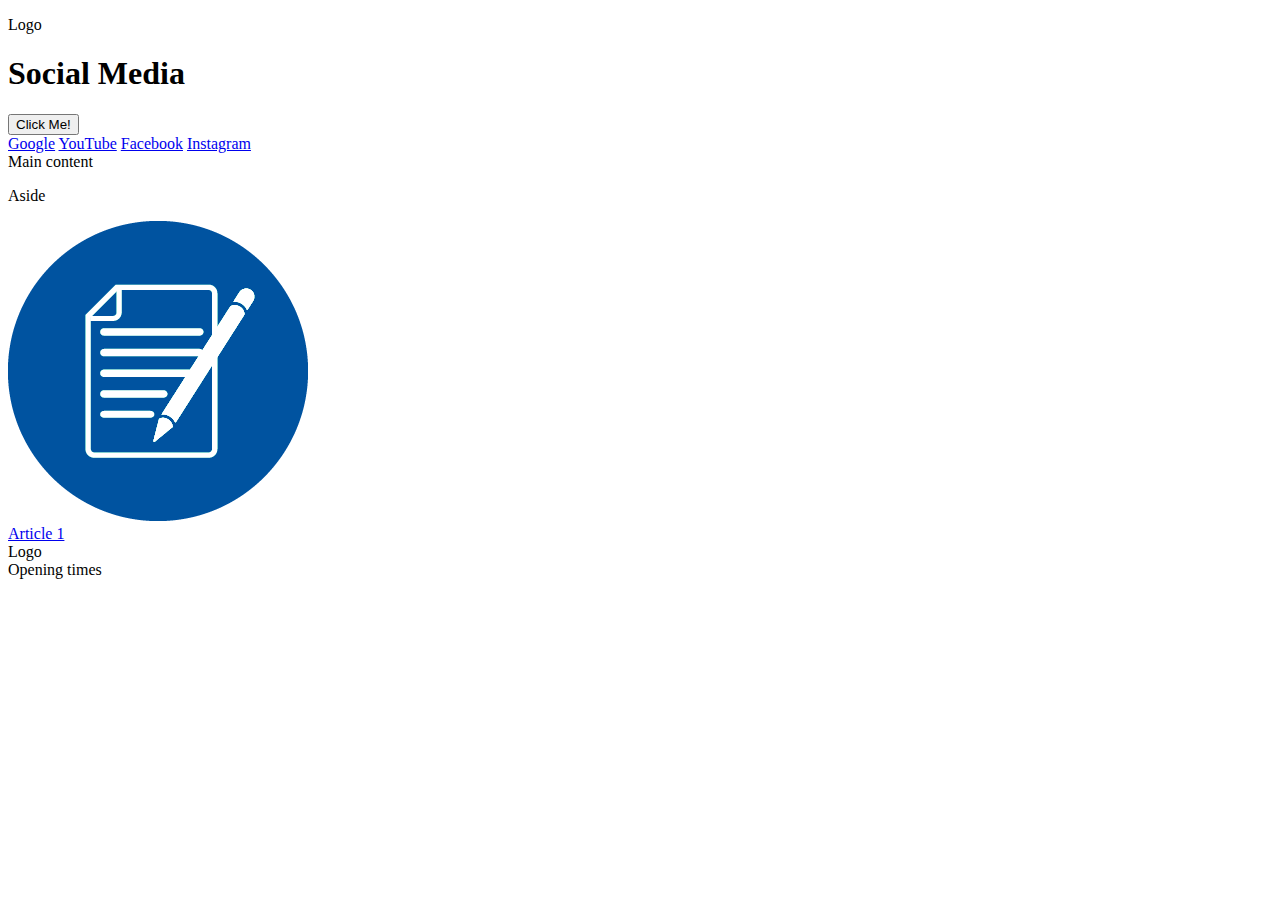
==== Class-6/index-6.html @ 30521a63 "'udpade'" ====
<!DOCTYPE html>
<html>
   <head>
    <meta name="viewport" content="width-device-width, initial-scale=1">
    <title>
        Class 6
    </title>
    <link rel="stylesheet" type="text/css" href="C:\Users\Asus\Desktop\Code School\Class-6\Layout\Style.css">
   </head> 
   <body>
    <header>
        <div class="header-container">
            <div class="header-item">
                <p>Logo</p>
            </div>
            <div class="header-item">
                <h1>Social Media</h1>
            </div>
            <div class="header-item">
                <button type="button">Click Me!</button>
            </div>
        </div>
        <nav class="nav-container">
            <a href="https://www.google.com/?authuser=1">Google</a>
            <a href="https://www.youtube.com/">YouTube</a>
            <a href="https://www.facebook.com/">Facebook</a>
            <a href="https://www.instagram.com/">Instagram</a>
        </nav>
    </header>
    <section>
        Main content
        <aside>
            <p>Aside</p>
            <div class="asise-item">
                <img src="Media/articol-2.png" alt="Image" >
            </div>
            <div class="asise-item">
                <a href="https://www.google.com/?authuser=1">Article 1</a>
            </div>
        </aside>
    </section>
    <footer>
        <div class="header-container">
            <div>Logo</div>
            <div>Opening times</div>
        </div>
    </footer>
   </body>
</html>
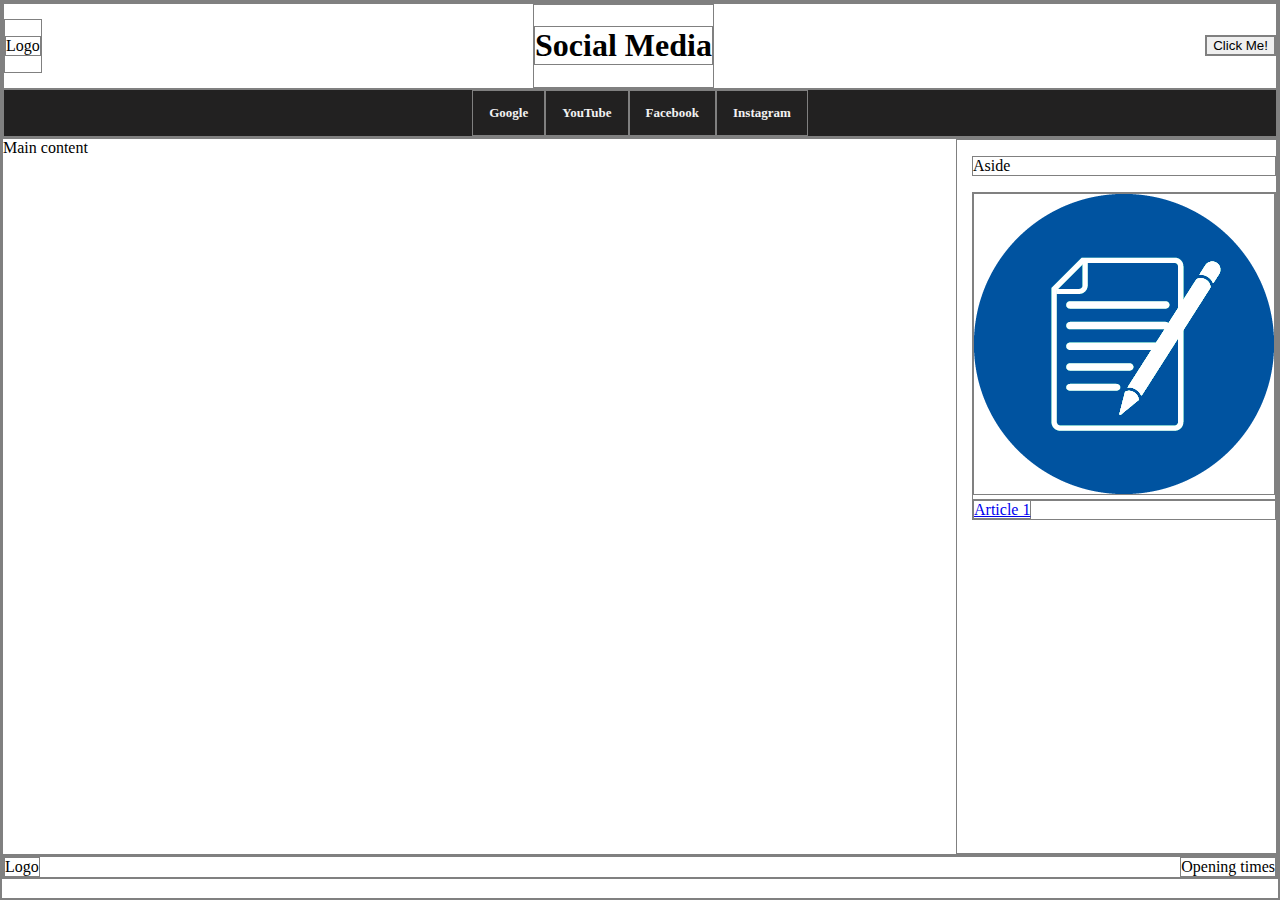
==== commit 67b8b524: "'update'" ====
--- a/Class-6/index-6.html
+++ b/Class-6/index-6.html
@@ -5,7 +5,7 @@
     <title>
         Class 6
     </title>
-    <link rel="stylesheet" type="text/css" href="C:\Users\Asus\Desktop\Code School\Class-6\Layout\Style.css">
+    <link rel="stylesheet" type="text/css" href="Layout/Style.css">
    </head> 
    <body>
     <header>
--- a/Class-6/Layout/Style.css
+++ b/Class-6/Layout/Style.css
@@ -0,0 +1,64 @@
+html,
+body {
+    height: 100%;
+    margin: 0px;
+    padding: 0px;
+}
+
+* {
+    box-sizing: border-box;
+    border: thin solid grey;
+
+}
+
+.header-container{
+    display: flex;
+    flex-direction: row;
+    justify-content: space-between;
+    align-items: center;
+}
+
+.nav-container{
+    display: flex;
+    justify-content: center;
+    
+}
+
+nav { 
+    overflow: hidden; 
+    background-color: rgb(34, 33, 33);
+    }
+
+    nav a { 
+        float: left;
+        color: #f2f2f2; 
+        text-align: center; 
+        padding: 14px 16px; 
+        text-decoration: none;
+        font:bold 13px Georgia, serif;
+    }
+
+    nav a:hover { 
+        background-color: rgb(202, 202, 202); 
+        color: black;
+        }
+
+section {
+    height: 80%;
+    width: 100%;
+}
+
+aside {
+    height: 100%;
+    padding-left: 15px;
+    margin-left: 15px;
+    float: right;
+}
+
+.footer-container{
+    display: flex;
+    flex-direction: row;
+    justify-content: space-between;
+    height: 10%;
+}
+
